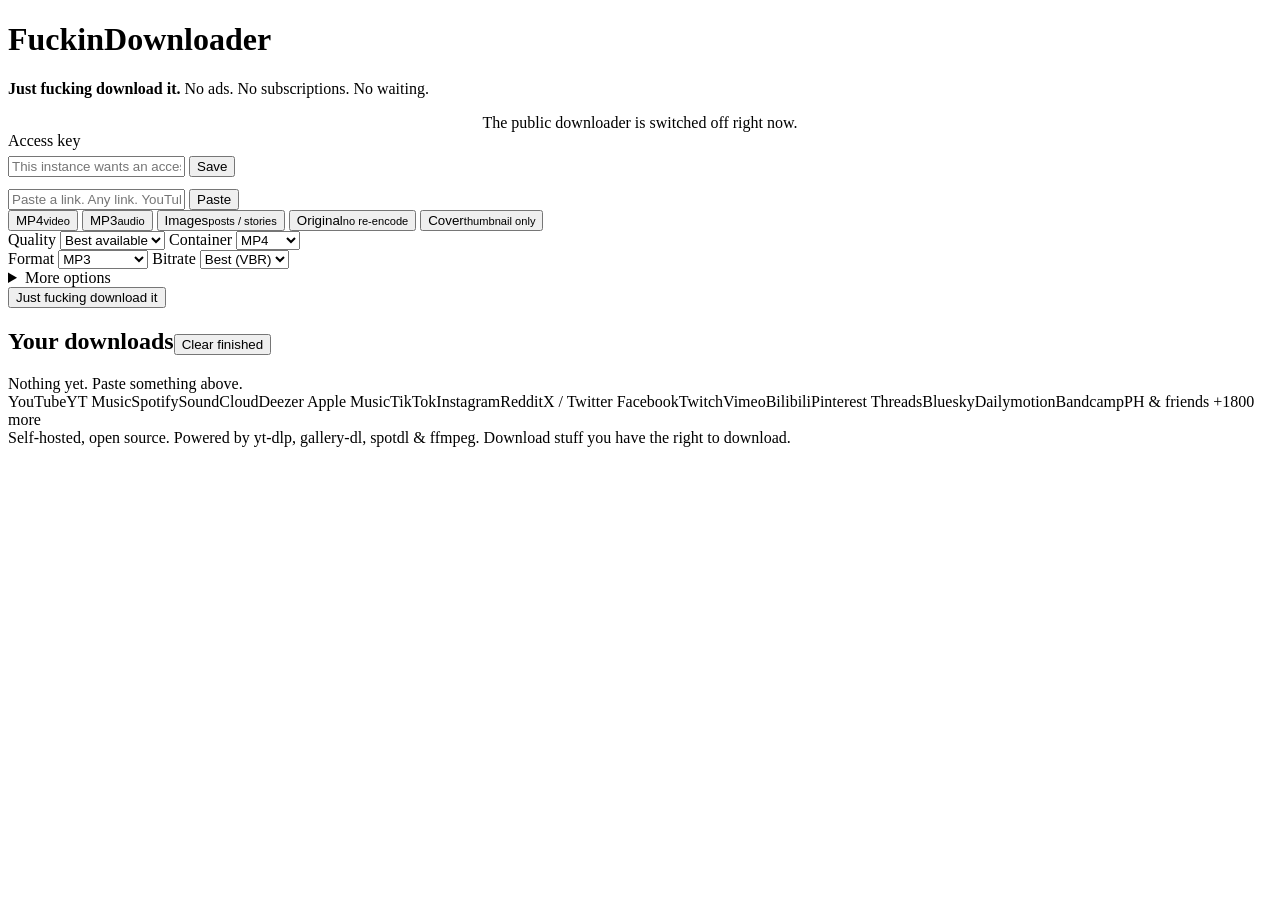
==== app/static/index.html @ 1c8f8aa2 "Initial commit: FuckinDownloader Self-hosted NoTube-style downloader for Docker/Debian. Public page " ====
<!doctype html>
<html lang="en">
<head>
  <meta charset="utf-8">
  <meta name="viewport" content="width=device-width, initial-scale=1">
  <title>FuckinDownloader</title>
  <meta name="description" content="Just fucking download it. No ads, no subscriptions, no waiting.">
  <link rel="icon" href="/static/icon.svg" type="image/svg+xml">
  <link rel="stylesheet" href="/static/style.css">
</head>
<body>
<div class="wrap">
  <header class="brand">
    <h1 class="logo" id="logo">Fuckin<span>Downloader</span></h1>
    <p class="tag" id="tagline"><b>Just fucking download it.</b> No ads. No subscriptions. No waiting.</p>
  </header>

  <div id="closed" class="box hidden" style="text-align:center">The public downloader is switched off right now.</div>

  <main id="app">
    <div id="keybox" class="box hidden" style="margin-bottom:12px">
      <div class="lbl">Access key</div>
      <div class="urlrow" style="margin-top:6px">
        <input id="key" type="password" placeholder="This instance wants an access key" autocomplete="off">
        <button class="btn" id="saveKey">Save</button>
      </div>
    </div>

    <form class="box" id="form" autocomplete="off">
      <div class="urlrow">
        <input id="url" type="url" inputmode="url" placeholder="Paste a link. Any link. YouTube, Spotify, TikTok, Insta, Reddit..." required>
        <button type="button" class="btn" id="paste" title="Paste from clipboard">Paste</button>
      </div>

      <div class="modes" id="modes">
        <button type="button" class="mode" data-mode="video">MP4<small>video</small></button>
        <button type="button" class="mode" data-mode="audio">MP3<small>audio</small></button>
        <button type="button" class="mode" data-mode="image">Images<small>posts / stories</small></button>
        <button type="button" class="mode" data-mode="original">Original<small>no re-encode</small></button>
        <button type="button" class="mode" data-mode="thumbnail">Cover<small>thumbnail only</small></button>
      </div>

      <div class="row" id="videoOpts">
        <label class="field"><span>Quality</span>
          <select id="video_quality">
            <option value="best">Best available</option>
            <option value="4320">8K (4320p)</option>
            <option value="2160">4K (2160p)</option>
            <option value="1440">1440p</option>
            <option value="1080">1080p</option>
            <option value="720">720p</option>
            <option value="480">480p</option>
            <option value="360">360p</option>
            <option value="240">240p</option>
          </select>
        </label>
        <label class="field"><span>Container</span>
          <select id="video_container">
            <option value="mp4">MP4</option>
            <option value="mkv">MKV</option>
            <option value="webm">WEBM</option>
          </select>
        </label>
      </div>

      <div class="row hidden" id="audioOpts">
        <label class="field"><span>Format</span>
          <select id="audio_format">
            <option value="mp3">MP3</option>
            <option value="m4a">M4A (AAC)</option>
            <option value="opus">OPUS</option>
            <option value="ogg">OGG</option>
            <option value="flac">FLAC</option>
            <option value="wav">WAV</option>
          </select>
        </label>
        <label class="field"><span>Bitrate</span>
          <select id="audio_quality">
            <option value="best">Best (VBR)</option>
            <option value="320">320 kbps</option>
            <option value="256">256 kbps</option>
            <option value="192">192 kbps</option>
            <option value="128">128 kbps</option>
            <option value="96">96 kbps</option>
          </select>
        </label>
      </div>

      <div id="preview"></div>

      <details id="adv">
        <summary>More options</summary>
        <div class="row">
          <label class="check"><input type="checkbox" id="playlist"> Whole playlist / album / channel / profile</label>
        </div>
        <div class="row">
          <label class="field"><span>Only these items (e.g. 1-10,15)</span>
            <input class="input" id="playlist_items" placeholder="all">
          </label>
          <label class="field"><span>Video codec</span>
            <select id="video_codec">
              <option value="compat">H.264 (plays everywhere)</option>
              <option value="best">Best (VP9 / AV1)</option>
            </select>
          </label>
          <label class="field"><span>Engine</span>
            <select id="engine">
              <option value="auto">Auto (recommended)</option>
              <option value="ytdlp">yt-dlp</option>
              <option value="gallerydl">gallery-dl</option>
              <option value="spotdl">spotdl</option>
              <option value="match">Music matcher</option>
              <option value="sniff">Page sniffer</option>
            </select>
          </label>
        </div>
        <div class="row">
          <label class="check"><input type="checkbox" id="subtitles"> Embed subtitles</label>
          <label class="check"><input type="checkbox" id="sponsorblock"> Cut sponsors &amp; intros (SponsorBlock)</label>
          <label class="check"><input type="checkbox" id="autosave" checked> Auto-save when done</label>
        </div>
      </details>

      <button class="btn primary go" id="go" type="submit">Just fucking download it</button>
      <div class="err hidden" id="formErr"></div>
    </form>

    <h2><span>Your downloads</span><button class="btn small" id="clearDone" type="button">Clear finished</button></h2>
    <div id="jobs"><div class="empty">Nothing yet. Paste something above.</div></div>

    <div class="sites">
      <span>YouTube</span><span>YT Music</span><span>Spotify</span><span>SoundCloud</span><span>Deezer</span>
      <span>Apple Music</span><span>TikTok</span><span>Instagram</span><span>Reddit</span><span>X / Twitter</span>
      <span>Facebook</span><span>Twitch</span><span>Vimeo</span><span>Bilibili</span><span>Pinterest</span>
      <span>Threads</span><span>Bluesky</span><span>Dailymotion</span><span>Bandcamp</span><span>PH &amp; friends</span>
      <span>+1800 more</span>
    </div>
  </main>

  <footer>
    Self-hosted, open source. Powered by yt-dlp, gallery-dl, spotdl &amp; ffmpeg.
    Download stuff you have the right to download.
  </footer>
</div>
<script src="/static/app.js"></script>
</body>
</html>
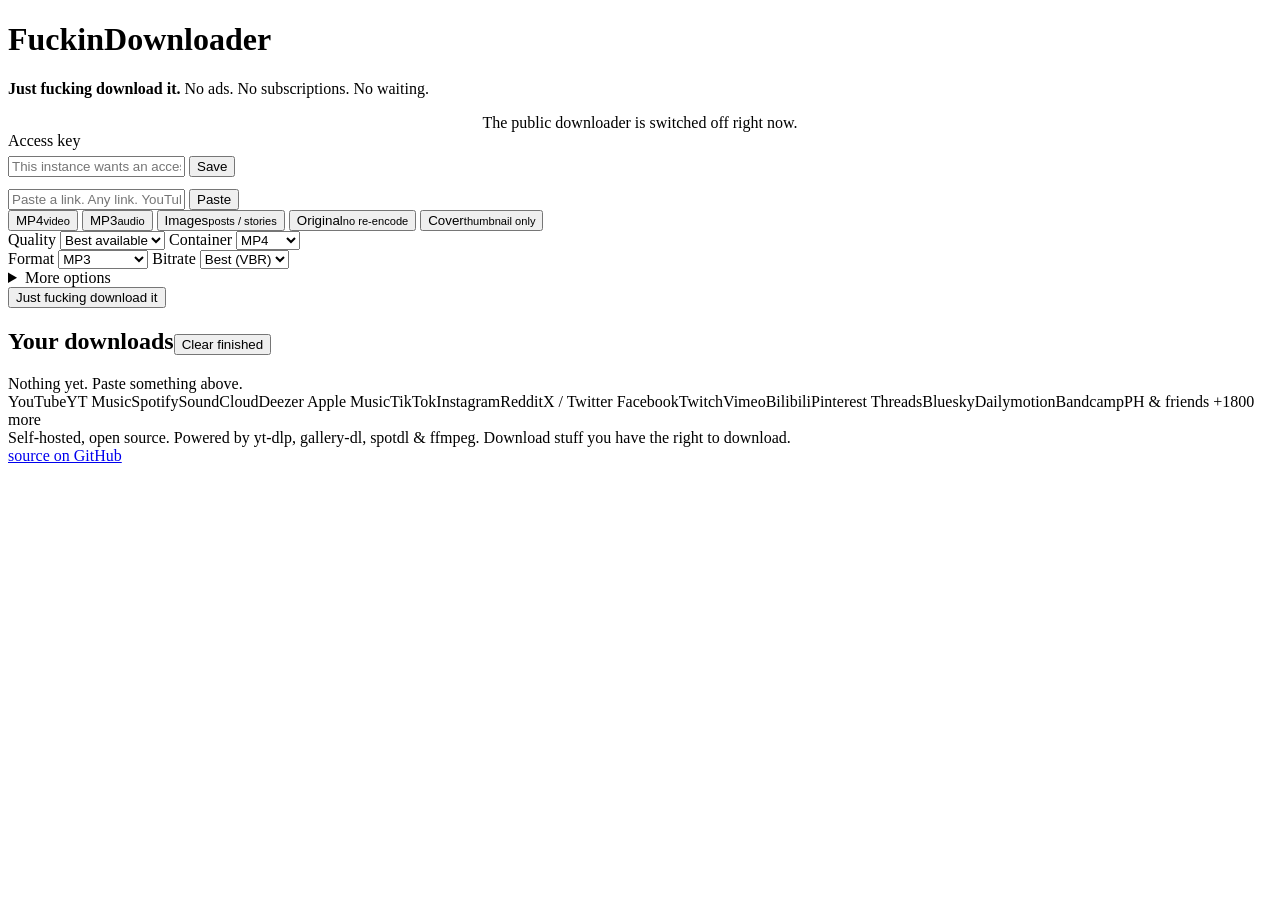
==== commit ebb0ac8f: "Point README and footer at the GitHub repo Co-Authored-By: Claude Opus 5.5 <noreply@anthropic.com>" ====
--- a/app/static/index.html
+++ b/app/static/index.html
@@ -140,6 +140,7 @@
   <footer>
     Self-hosted, open source. Powered by yt-dlp, gallery-dl, spotdl &amp; ffmpeg.
     Download stuff you have the right to download.
+    <br><a href="https://github.com/Davitekk/fuckingdownloader" target="_blank" rel="noopener">source on GitHub</a>
   </footer>
 </div>
 <script src="/static/app.js"></script>
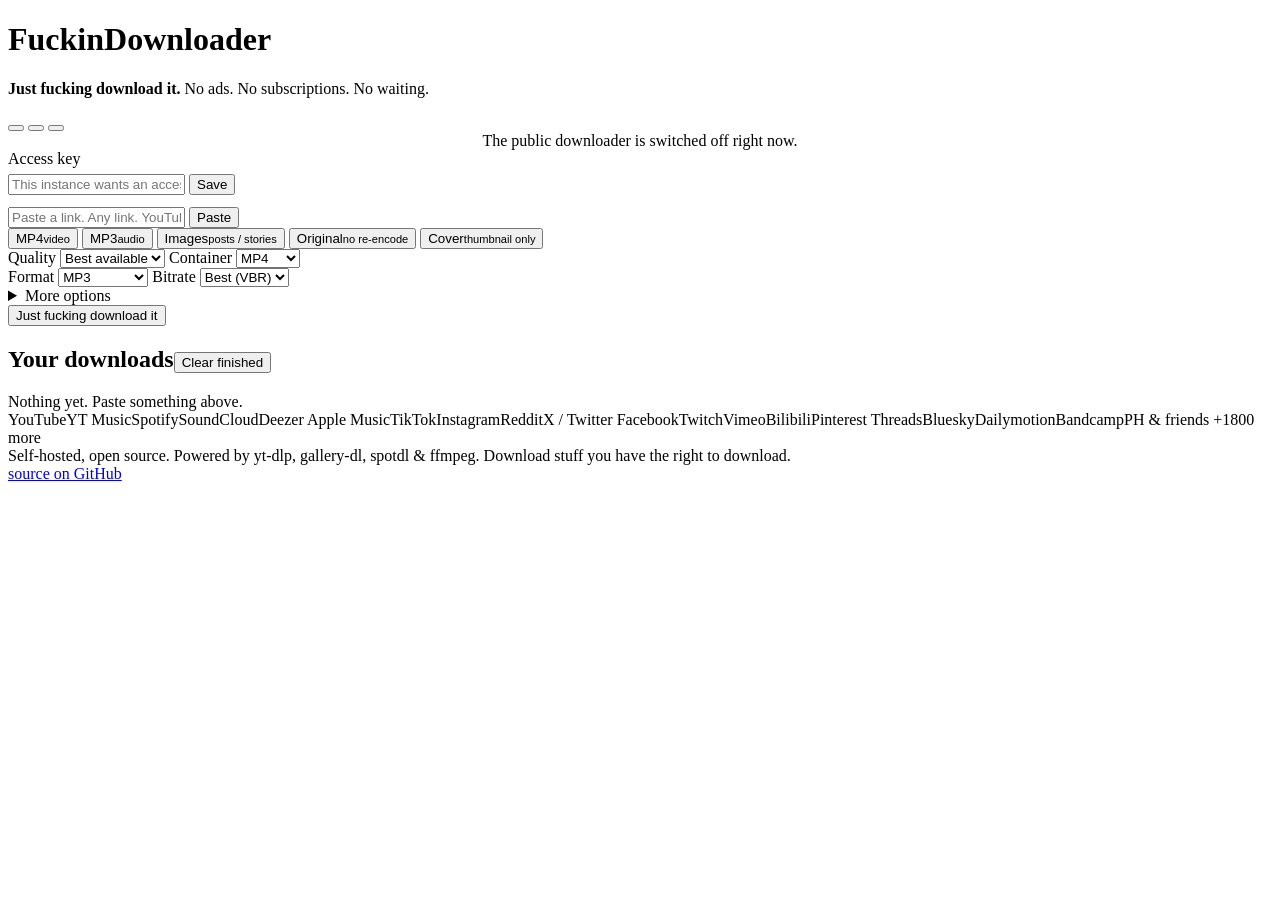
==== commit db0c5a7c: "Add themes, private per-browser downloads and file expiry - Blue (default), lime green and red neon " ====
--- a/app/static/index.html
+++ b/app/static/index.html
@@ -7,12 +7,18 @@
   <meta name="description" content="Just fucking download it. No ads, no subscriptions, no waiting.">
   <link rel="icon" href="/static/icon.svg" type="image/svg+xml">
   <link rel="stylesheet" href="/static/style.css">
+  <script>try{var t=JSON.parse(localStorage.getItem("fdl:theme"));if(t)document.documentElement.dataset.theme=t}catch(e){}</script>
 </head>
 <body>
 <div class="wrap">
   <header class="brand">
     <h1 class="logo" id="logo">Fuckin<span>Downloader</span></h1>
     <p class="tag" id="tagline"><b>Just fucking download it.</b> No ads. No subscriptions. No waiting.</p>
+    <div class="themes" id="themes" aria-label="Theme">
+      <button type="button" class="theme-dot" data-theme="blue" style="--dot:#29c5ff" title="Blue"></button>
+      <button type="button" class="theme-dot" data-theme="green" style="--dot:#d7ff2f" title="Green"></button>
+      <button type="button" class="theme-dot" data-theme="red" style="--dot:#ff2a55" title="Red"></button>
+    </div>
   </header>
 
   <div id="closed" class="box hidden" style="text-align:center">The public downloader is switched off right now.</div>
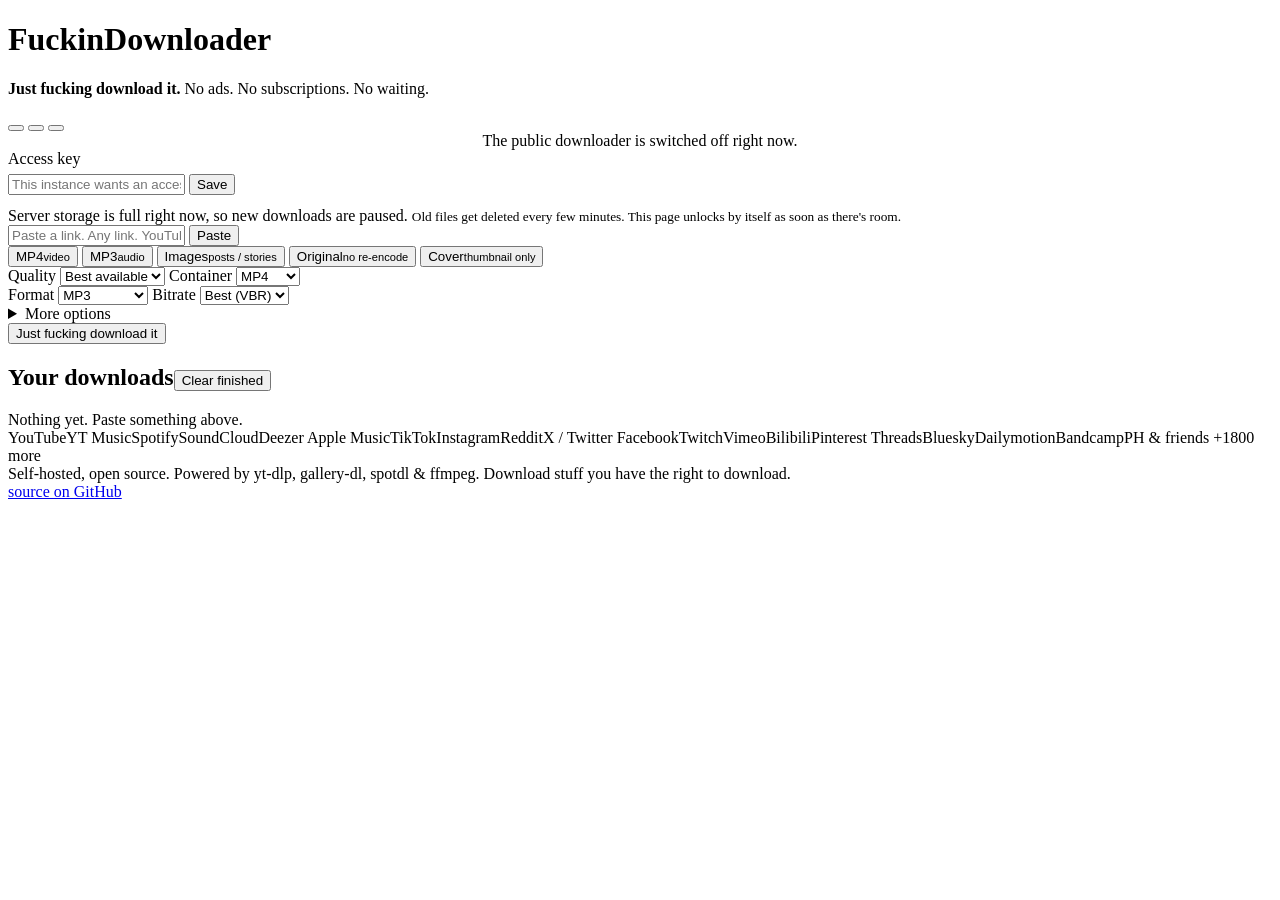
==== commit e8716a83: "Add storage quota and keep files alive during slow downloads - storage_quota_gb (default 20, 0 = off" ====
--- a/app/static/index.html
+++ b/app/static/index.html
@@ -30,6 +30,11 @@
         <input id="key" type="password" placeholder="This instance wants an access key" autocomplete="off">
         <button class="btn" id="saveKey">Save</button>
       </div>
+    </div>
+
+    <div id="fullBanner" class="box banner hidden" role="status">
+      Server storage is full right now, so new downloads are paused.
+      <small>Old files get deleted every few minutes. This page unlocks by itself as soon as there's room.</small>
     </div>
 
     <form class="box" id="form" autocomplete="off">
